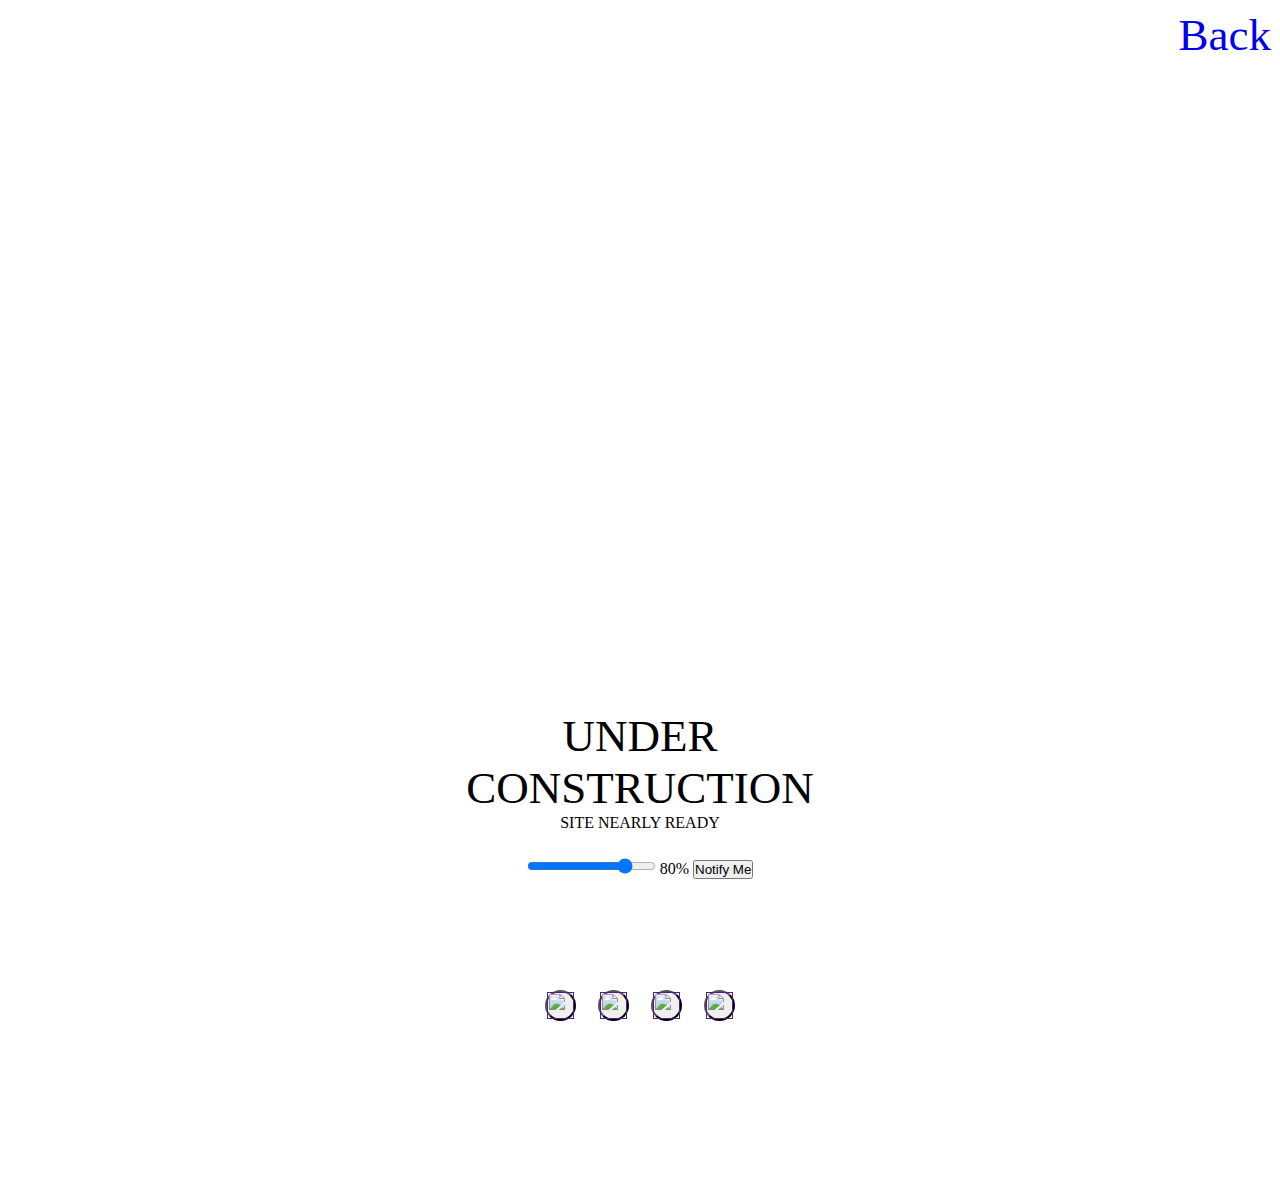
==== construction.html @ d9484704 "Add files via upload" ====
<html>
<head>
   <title>Under Maintenance</title>
   <meta name="viewport" content="width=device-width, initial-scale=1, minimum-scale=1, maximum-scale=1, user-scalable=no">

   <style>
*{
	margin:0;
	padding:0;
	

	}
body{
	background-image:url('https://images.unsplash.com/photo-1523821741446-edb2b68bb7a0?q=80&w=1170&auto=format&fit=crop&ixlib=rb-4.0.3&ixid=M3wxMjA3fDB8MHxwaG90by1wYWdlfHx8fGVufDB8fHx8fA%3D%3D');
	background-repeat:no-repeat;
	background-size:cover;
	}
.center-container{
	margin-top:50%;
	text-align:center;
	margin-bottom:10%
	}
.heading{
	text-align: center;
	font-size:5vh;


	}
.bottom{
	color:white;
text-align: center;
	}
.center-container p{
	margin-bottom:2%;
	}
.icons{
	margin:8%;
	}
.icons button{
	border-radius:50%;
	margin:1vh;
	}
.icons button img{
	width:3vh;

	}
.hbuttom{
	text-align: end;
	padding:1vh;
	font-size:5vh;
	text-decoration:none;
	
	}
.hbuttom a{
	text-decoration:none;
	}

   </style>
</head>
<body>
<div class="hbuttom"><a href="index.html">Back</a></div>
<div class="center-container">
   <div class="heading">UNDER<br> CONSTRUCTION</div>
 
   <p>SITE NEARLY READY</p>
   <input type="range" value="80">
   <label>80%</label>
   <button>Notify Me</button>
      <div class="icons">
	 <button><a href=""><img src="https://upload.wikimedia.org/wikipedia/commons/0/0c/Facebook%2BIcon%2BBlack.png"></a></button>
	 <button><a href=""><img src="https://cdn.icon-icons.com/icons2/2428/PNG/512/linkedin_black_logo_icon_147114.png"></a></button>
	 <button><a href=""><img src="https://cdn.icon-icons.com/icons2/2428/PNG/512/instagram_black_logo_icon_147122.png"></a></button>
	 <button><a href=""><img src="https://cdn.icon-icons.com/icons2/2428/PNG/512/twitter_black_logo_icon_147062.png"></a></button>
   
      </div>
     </div>
<div class="bottom">
   <p>� 2023 by Saurabh devalekar</p>
</div>
</body>
</html>
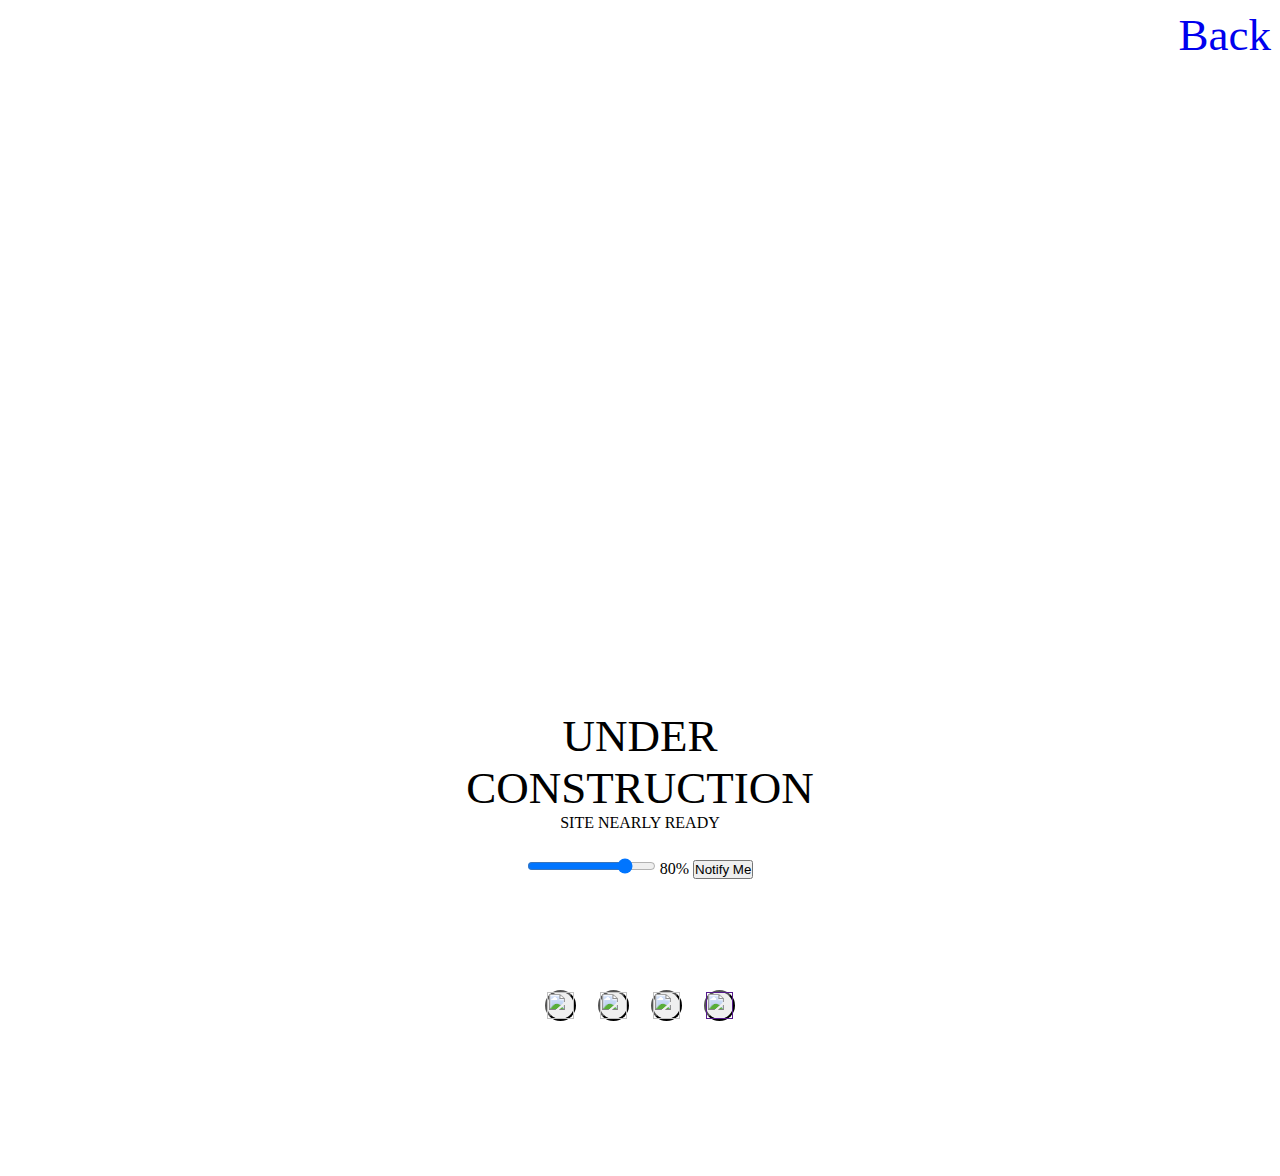
==== commit bacd44e4: "Update construction.html" ====
--- a/construction.html
+++ b/construction.html
@@ -67,15 +67,15 @@
    <label>80%</label>
    <button>Notify Me</button>
       <div class="icons">
-	 <button><a href=""><img src="https://upload.wikimedia.org/wikipedia/commons/0/0c/Facebook%2BIcon%2BBlack.png"></a></button>
-	 <button><a href=""><img src="https://cdn.icon-icons.com/icons2/2428/PNG/512/linkedin_black_logo_icon_147114.png"></a></button>
-	 <button><a href=""><img src="https://cdn.icon-icons.com/icons2/2428/PNG/512/instagram_black_logo_icon_147122.png"></a></button>
+	 <button><a href="https://www.facebook.com/saurabh.devalekar.3/?hc_ref=ARTHEs7TkAaIrRgI3leWg8nQPNvCqWxAngUfJ8qacsG-kR428764vqBMAmqesLRd5q0&ref=nf_target&_rdr"><img src="https://upload.wikimedia.org/wikipedia/commons/0/0c/Facebook%2BIcon%2BBlack.png"></a></button>
+	 <button><a href="https://in.linkedin.com/in/saurabh-devalekar-422445270"><img src="https://cdn.icon-icons.com/icons2/2428/PNG/512/linkedin_black_logo_icon_147114.png"></a></button>
+	 <button><a href="https://www.instagram.com/mr.__jd__"><img src="https://cdn.icon-icons.com/icons2/2428/PNG/512/instagram_black_logo_icon_147122.png"></a></button>
 	 <button><a href=""><img src="https://cdn.icon-icons.com/icons2/2428/PNG/512/twitter_black_logo_icon_147062.png"></a></button>
    
       </div>
      </div>
 <div class="bottom">
-   <p>� 2023 by Saurabh devalekar</p>
+   <p>© 2023 by Saurabh devalekar</p>
 </div>
 </body>
-</html>+</html>
